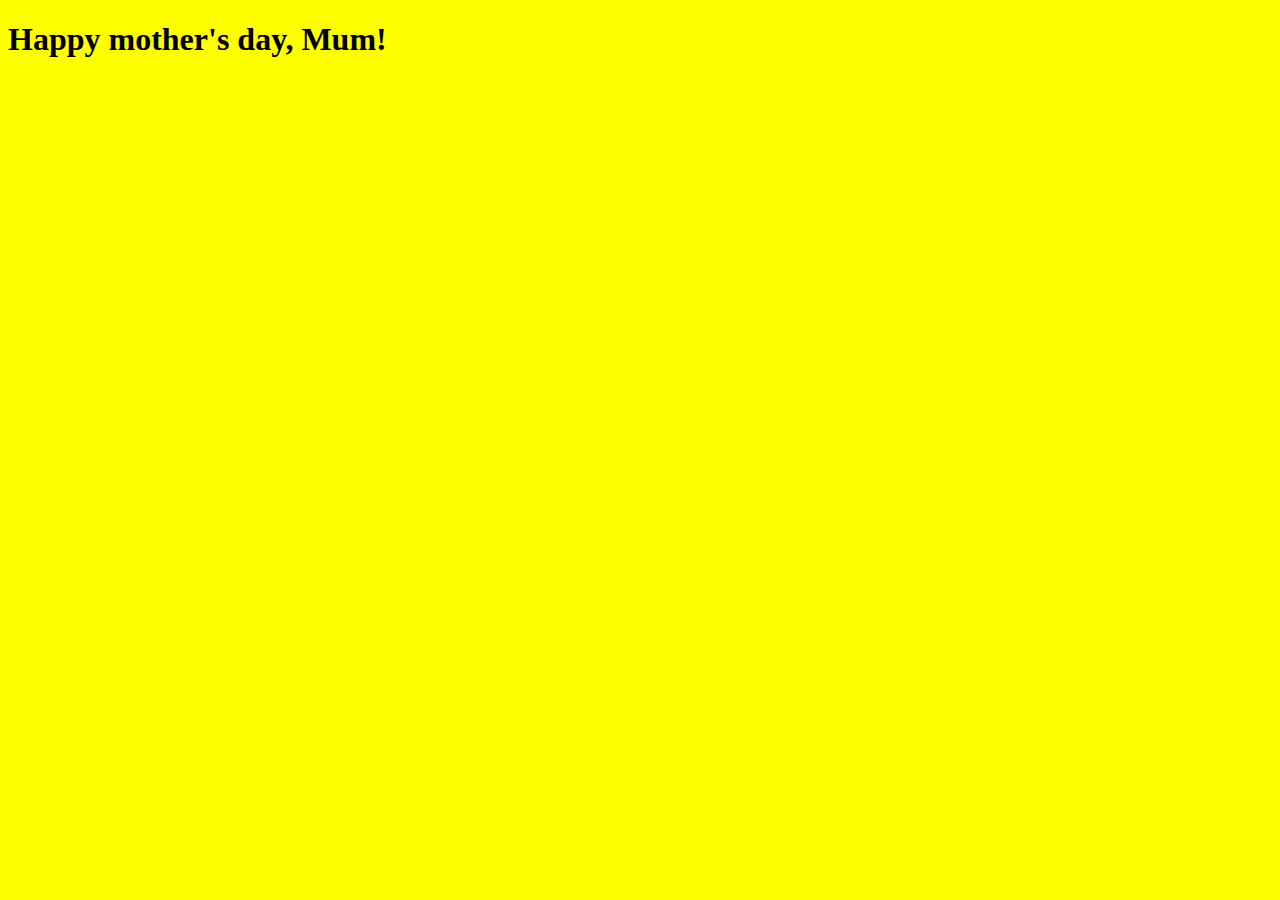
==== index.html @ ba391831 "initial commit" ====
<!DOCTYPE html>
<html>
  <head>
    <meta http-equiv="content-type" content="text/html"; charset="utf-8"/>
    <title>Happy Mother's Day!</title>
    <link rel="stylesheet" type="text/css" href="style.css"/>
  </head>
  <body>
    <h1>Happy mother's day, Mum!
  </body>
</html>
---- style.css ----
body {
  background-color: yellow;
}
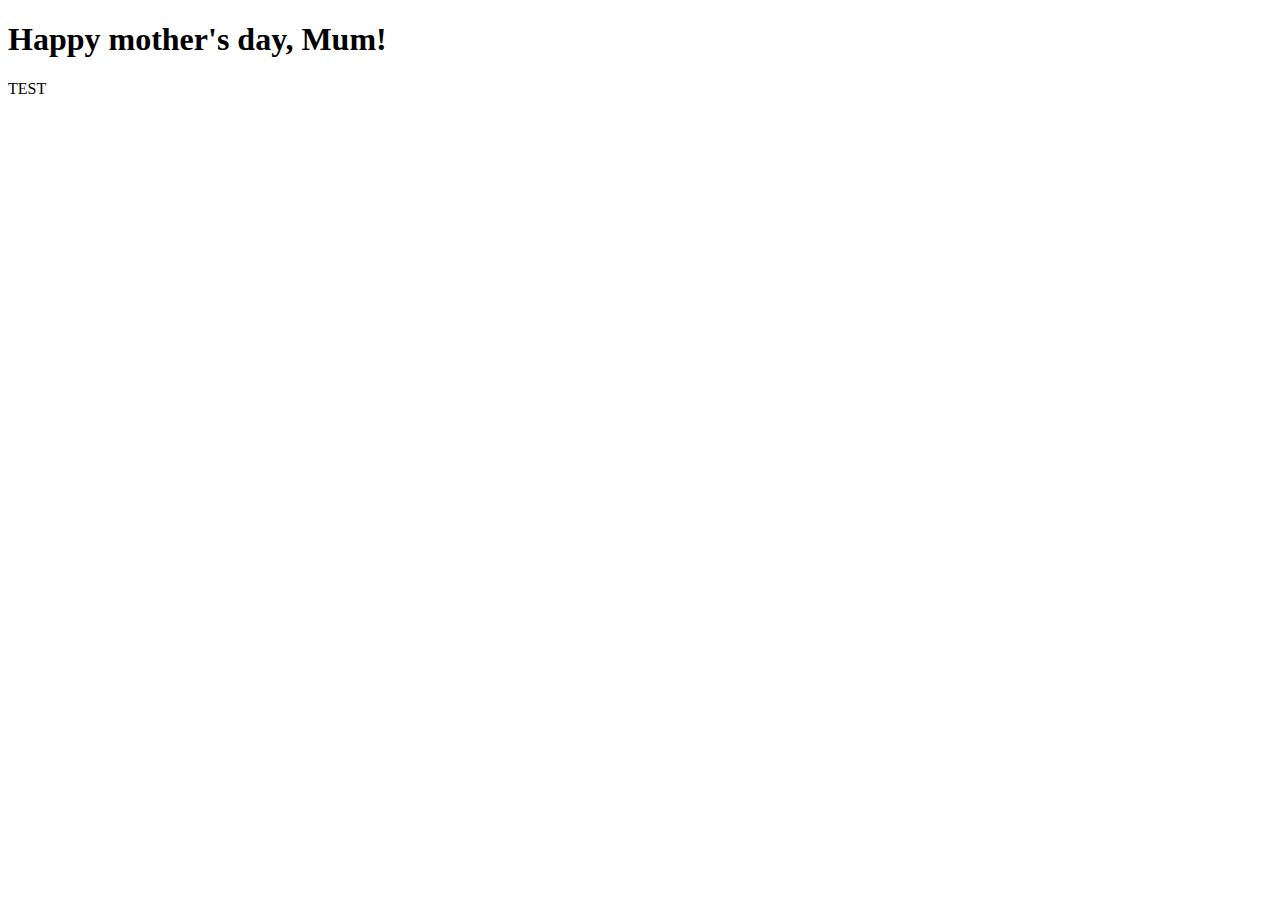
==== commit ea84329d: "testing" ====
--- a/index.html
+++ b/index.html
@@ -6,6 +6,7 @@
     <link rel="stylesheet" type="text/css" href="style.css"/>
   </head>
   <body>
-    <h1>Happy mother's day, Mum!
+    <h1>Happy mother's day, Mum!</h1>
+    <p>TEST</p>
   </body>
 </html>
--- a/style.css
+++ b/style.css
@@ -1,3 +1,3 @@
 body {
-  background-color: yellow;
+  
 }
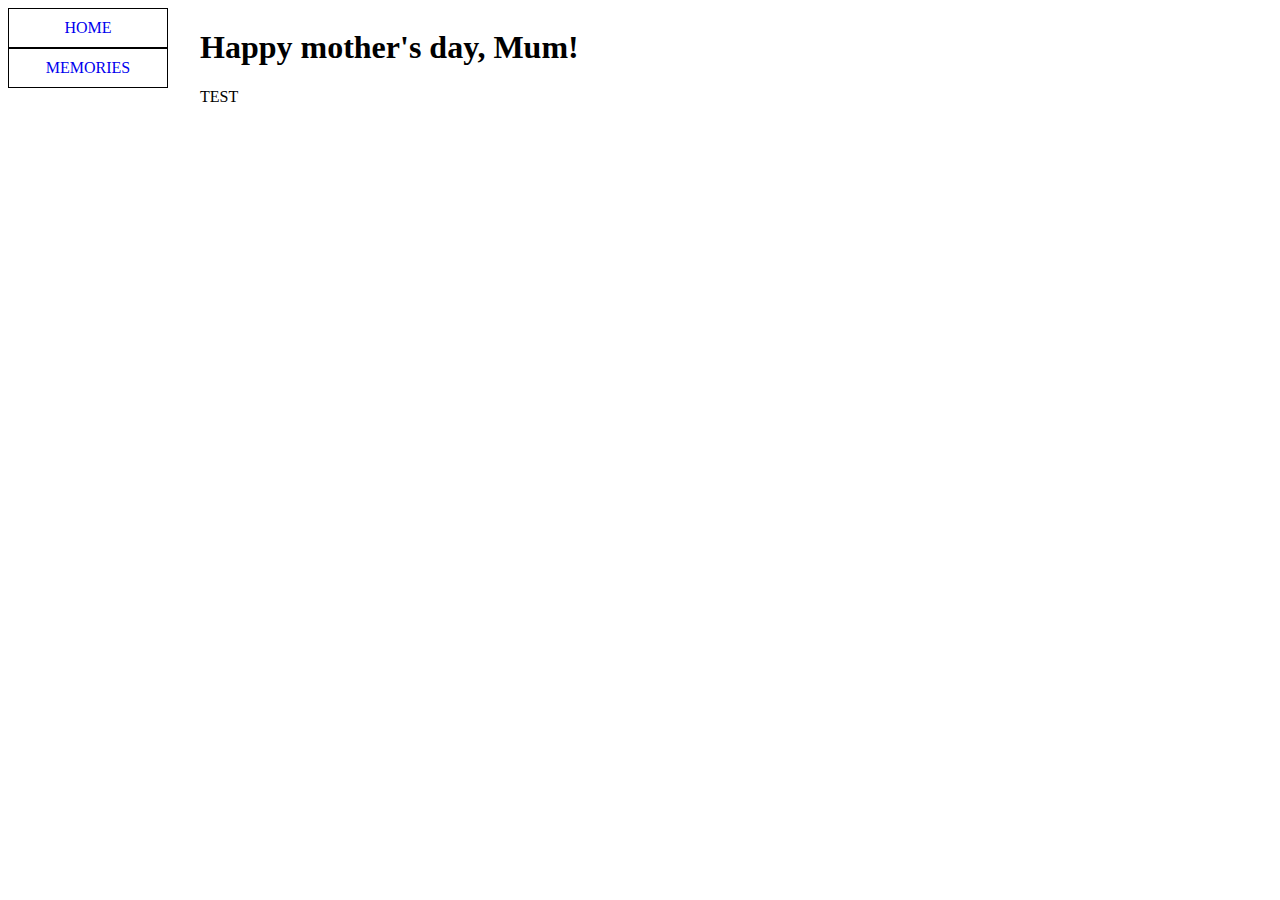
==== commit 2e69c533: "navbar test" ====
--- a/index.html
+++ b/index.html
@@ -6,7 +6,16 @@
     <link rel="stylesheet" type="text/css" href="style.css"/>
   </head>
   <body>
-    <h1>Happy mother's day, Mum!</h1>
-    <p>TEST</p>
+    <div class="navbar">
+      <nav>
+        <a href="#">HOME</a>
+        <a href="#">MEMORIES</a>
+      </nav>
+    </div>
+    <div class="content">
+      <h1>Happy mother's day, Mum!</h1>
+      <p>TEST</p>
+    </div>
+
   </body>
 </html>
--- a/style.css
+++ b/style.css
@@ -1,3 +1,29 @@
 body {
-  
+  background-color: 33FFD7;
+  color: 7133FF;
 }
+
+.content {
+  float: left;
+  padding-left: 2em;
+}
+
+nav {
+  height: 100%;
+  width: 10em;
+  float: left;
+}
+
+nav a {
+  display: block;
+  float: none;
+  padding-top: 10px;
+  padding-bottom: 10px;
+  border: 1px solid black;
+  text-align: center;
+  text-decoration: none;
+}
+
+nav a:hover {
+
+}
